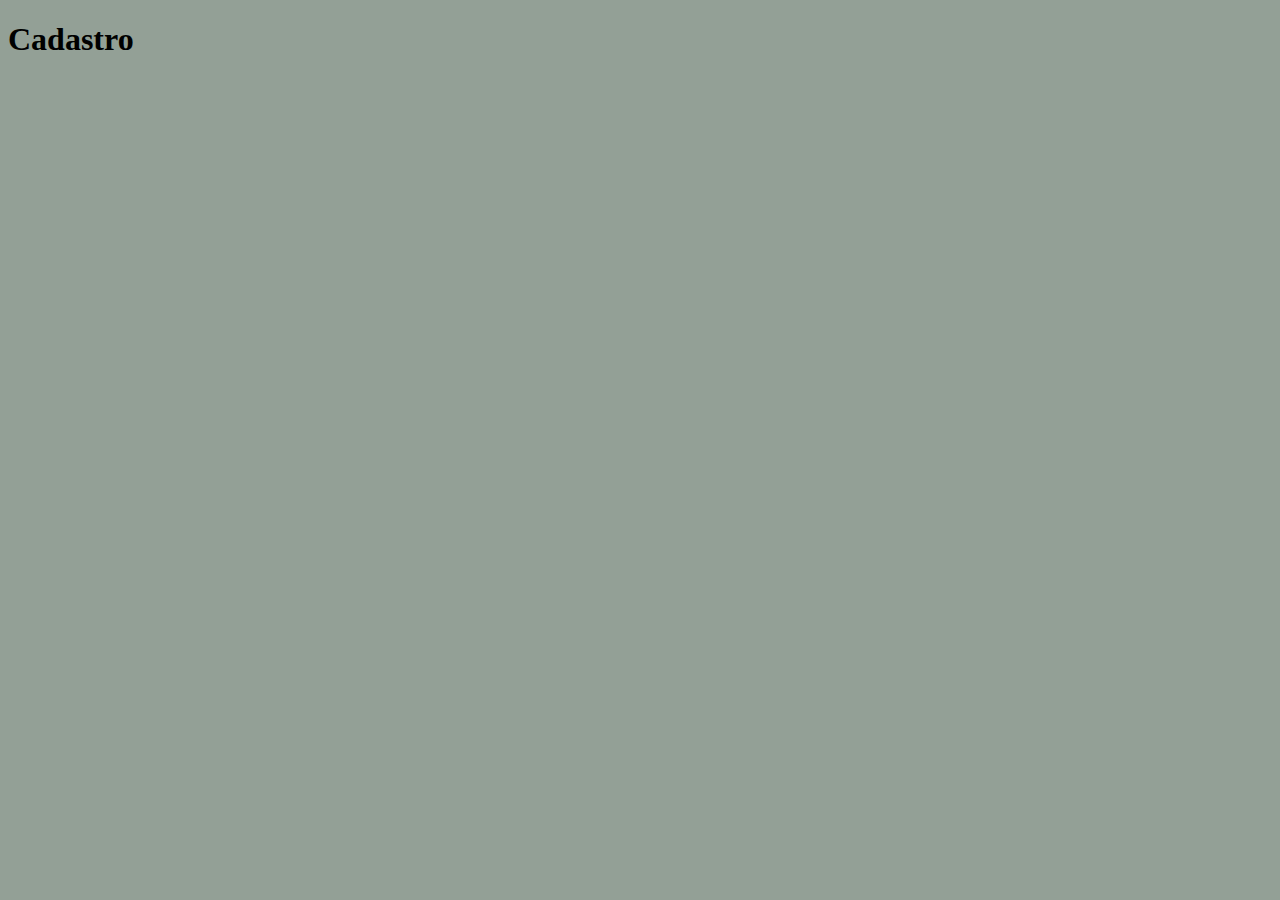
==== cadastro.html @ 2c356e43 "Tela de login e base do projeto" ====
<!DOCTYPE html>

<html lang="pt-br">
    <head>
        <meta charset="UTF-8" />
        <meta http-equiv="X-UA-Compatible" content="IE=edge" />
        <meta name="viewport" content="width=device-width, initial-scale=1.0" />

        <!-- <link rel="shortcut icon" href="./assets/favicon.png" type="image/x-icon" /> -->

        <title>Plataforma de Alvarás Farmacêuticos</title>

        <link rel="stylesheet" href="https://cdn.jsdelivr.net/npm/bootstrap-icons@1.10.3/font/bootstrap-icons.css" />
        <link href="https://cdn.jsdelivr.net/npm/bootstrap@5.3.0-alpha1/dist/css/bootstrap.min.css" rel="stylesheet" integrity="sha384-GLhlTQ8iRABdZLl6O3oVMWSktQOp6b7In1Zl3/Jr59b6EGGoI1aFkw7cmDA6j6gD" crossorigin="anonymous" />
        <link rel="stylesheet" href="./assets/css/cadastro.css" />
    </head>

    <body>
        <h1>Cadastro</h1>

        <script src="https://cdn.jsdelivr.net/npm/bootstrap@5.3.0-alpha1/dist/js/bootstrap.bundle.min.js" integrity="sha384-w76AqPfDkMBDXo30jS1Sgez6pr3x5MlQ1ZAGC+nuZB+EYdgRZgiwxhTBTkF7CXvN" crossorigin="anonymous"></script>
    </body>
</html>
---- assets/css/cadastro.css ----
body {
    background: #93A096;
}
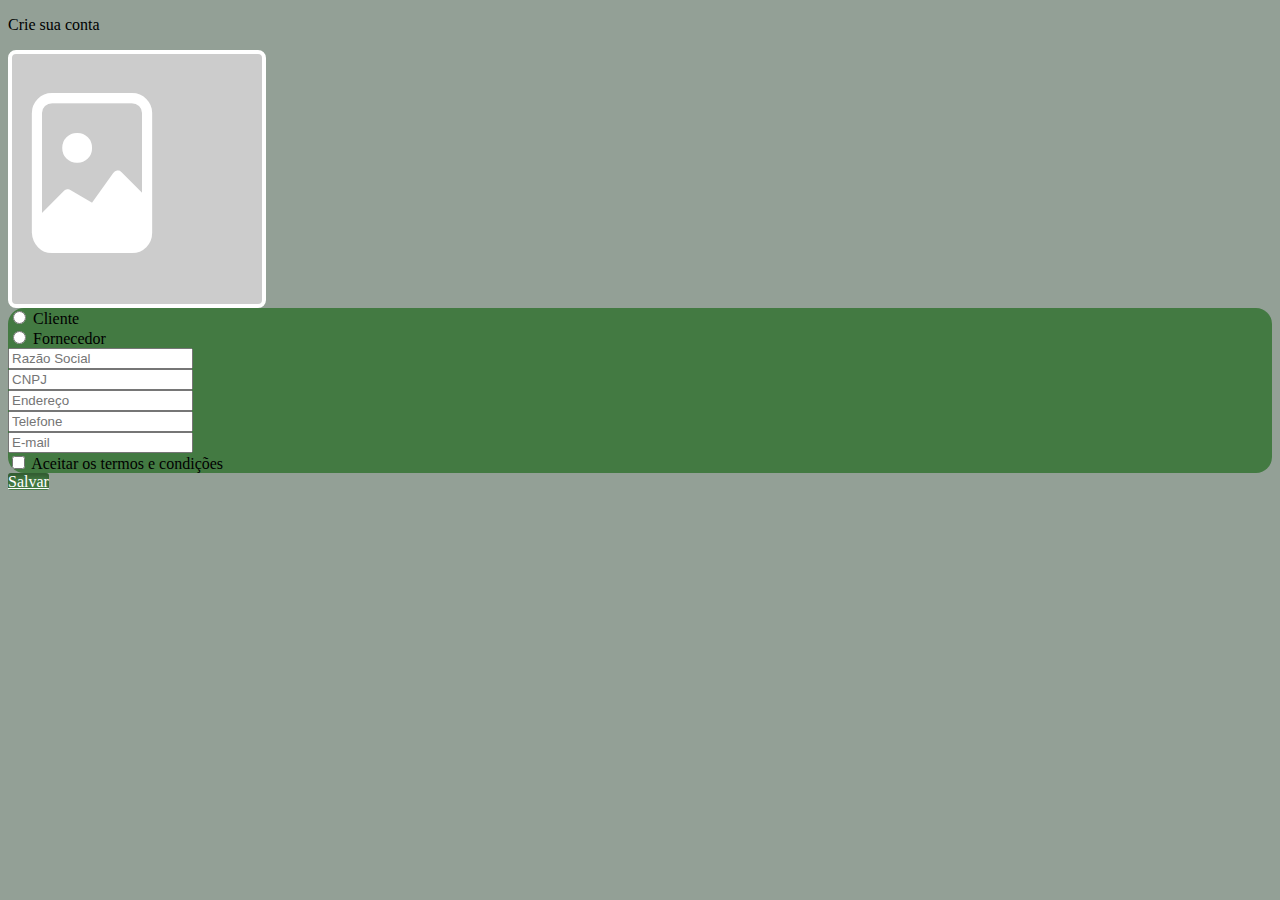
==== commit a60cfabf: "feat: construcao do cadastro" ====
--- a/cadastro.html
+++ b/cadastro.html
@@ -1,23 +1,94 @@
 <!DOCTYPE html>
 
 <html lang="pt-br">
-    <head>
-        <meta charset="UTF-8" />
-        <meta http-equiv="X-UA-Compatible" content="IE=edge" />
-        <meta name="viewport" content="width=device-width, initial-scale=1.0" />
+  <head>
+    <meta charset="UTF-8" />
+    <meta http-equiv="X-UA-Compatible" content="IE=edge" />
+    <meta name="viewport" content="width=device-width, initial-scale=1.0" />
 
-        <!-- <link rel="shortcut icon" href="./assets/favicon.png" type="image/x-icon" /> -->
+    <!-- <link rel="shortcut icon" href="./assets/favicon.png" type="image/x-icon" /> -->
 
-        <title>Plataforma de Alvarás Farmacêuticos</title>
+    <title>Plataforma de Alvarás Farmacêuticos</title>
 
-        <link rel="stylesheet" href="https://cdn.jsdelivr.net/npm/bootstrap-icons@1.10.3/font/bootstrap-icons.css" />
-        <link href="https://cdn.jsdelivr.net/npm/bootstrap@5.3.0-alpha1/dist/css/bootstrap.min.css" rel="stylesheet" integrity="sha384-GLhlTQ8iRABdZLl6O3oVMWSktQOp6b7In1Zl3/Jr59b6EGGoI1aFkw7cmDA6j6gD" crossorigin="anonymous" />
-        <link rel="stylesheet" href="./assets/css/cadastro.css" />
-    </head>
+    <link
+      rel="stylesheet"
+      href="https://cdn.jsdelivr.net/npm/bootstrap-icons@1.10.3/font/bootstrap-icons.css"
+    />
+    <link
+      href="https://cdn.jsdelivr.net/npm/bootstrap@5.3.0-alpha1/dist/css/bootstrap.min.css"
+      rel="stylesheet"
+      integrity="sha384-GLhlTQ8iRABdZLl6O3oVMWSktQOp6b7In1Zl3/Jr59b6EGGoI1aFkw7cmDA6j6gD"
+      crossorigin="anonymous"
+    />
+    <link rel="stylesheet" href="./assets/css/cadastro.css" />
+  </head>
 
-    <body>
-        <h1>Cadastro</h1>
+  <body>
+    <section>
+      <div class="row d-flex justify-content-center align-items-center">
+            <div class="d-flex flex-column gap-4 col-12 col-md-8 col-lg-6 col-xl-5">
+              <p class="text-white fs-4">Crie sua conta</p>
+                  <div class="mb-3">
+                    <label class="imagem" for="imagem_input" tabindex="0">
+                      <span class="escolha_imagem"><i class="bi bi-file-image"></i></span>
+                    </label>
+                    <input type="file" accept="image/*" id="imagem_input">
+                  </div>
+                  <div class="d-flex justify-content-around">
+                    <div class="card text-white card_container">
+                      <div class="card-body p-4 text-center">
+                        <div class="form-check form-check-inline mb-3">
+                          <input class="form-check-input" type="radio" name="inlineRadioOptions" id="cliente" value="cliente">
+                            <label class="form-check-label" for="inlineRadio1">Cliente</label>
+                        </div>
+                              <div class="form-check form-check-inline mb-3">
+                                  <input class="form-check-input" type="radio" name="inlineRadioOptions" id="fornecedor" value="fornecedor">
+                                  <label class="form-check-label" for="inlineRadio2">Fornecedor</label>
+                              </div>
+                    
+                              <form class="row">
+                                  <div class="mb-3 single-input">
+                                      <input type="text" class="form-control" id="razao_social" aria-describedby="razao_social" placeholder="Razão Social" />
+                                  </div>
 
-        <script src="https://cdn.jsdelivr.net/npm/bootstrap@5.3.0-alpha1/dist/js/bootstrap.bundle.min.js" integrity="sha384-w76AqPfDkMBDXo30jS1Sgez6pr3x5MlQ1ZAGC+nuZB+EYdgRZgiwxhTBTkF7CXvN" crossorigin="anonymous"></script>
-    </body>
+                                  <div class="mb-3 single-input">
+                                      <input type="text" class="form-control" id="cnpj" aria-describedby="cnpj" placeholder="CNPJ" />
+                                  </div>
+
+                                  <div class="mb-3 single-input">
+                                      <input type="text" class="form-control" id="Endereco" aria-describedby="Endereco" placeholder="Endereço" />
+                                  </div>
+
+                                  <div class="mb-3 single-input">
+                                    <input type="text" class="form-control" id="telefone" aria-describedby="Telefone" placeholder="Telefone" />
+                                  </div>
+
+                                  <div class="mb-3 single-input">
+                                    <input type="text" class="form-control" id="email" aria-describedby="Email" placeholder="E-mail" />
+                                  </div>
+
+                                  <div class="form-check mb-3">
+                                    <input class="form-check-input" type="checkbox" value="" id="aceitarTermos">
+                                    <label class="form-check-label" for="defaultCheck1">
+                                      Aceitar os termos e condições
+                                    </label>
+                                  </div>
+                              </form>
+                            </div>
+                          </div>
+                    </div>
+                    <div>
+                      <a href="./cadastro.html" target="_blank" type="button" class="btn btn-success btn_save">Salvar  </a>
+                  </div>
+                </div>
+            </div>
+        </div>
+    </section>
+
+    <script
+      src="https://cdn.jsdelivr.net/npm/bootstrap@5.3.0-alpha1/dist/js/bootstrap.bundle.min.js"
+      integrity="sha384-w76AqPfDkMBDXo30jS1Sgez6pr3x5MlQ1ZAGC+nuZB+EYdgRZgiwxhTBTkF7CXvN"
+      crossorigin="anonymous"
+    ></script>
+  </body>
 </html>
--- a/assets/css/cadastro.css
+++ b/assets/css/cadastro.css
@@ -1,3 +1,52 @@
 body {
     background: #93A096;
-}+}
+
+.card_container {
+    background: #437A42;
+    border-radius: 1rem;
+}
+
+.btn_save {
+    background: #437A42;
+    color: #FFF;
+    border-radius: 3px;
+    box-shadow: 0px 4px 4px 0px rgba(0, 0, 0, 0.25) inset;
+}
+
+i.bi.bi-file-image {
+    font-size: 10em;
+}
+
+#imagem_input {
+    display: none;
+}
+
+.imagem { 
+    width: 250px;
+    aspect-ratio: 5/5;
+    background:#ccc;
+    display: flex;
+    align-items: center;
+    color: #FFF;
+    border: 4px solid #FFF;
+    border-radius: 0.5rem;
+    transition: color 200ms ease-in-out; background: 200ms ease-in-out;
+}
+
+.imagem:hover {
+    color:#437A42;
+    background: #93A096;
+}
+
+.imagem:active {
+    border-color: #437A42;
+    color: #437A42;
+    background: #eee;
+  }
+
+  .imagem:focus {
+    color: #777;
+    background: #ccc;
+    box-shadow: 0 0 10px rgba(0, 0, 0, 0.3);
+  }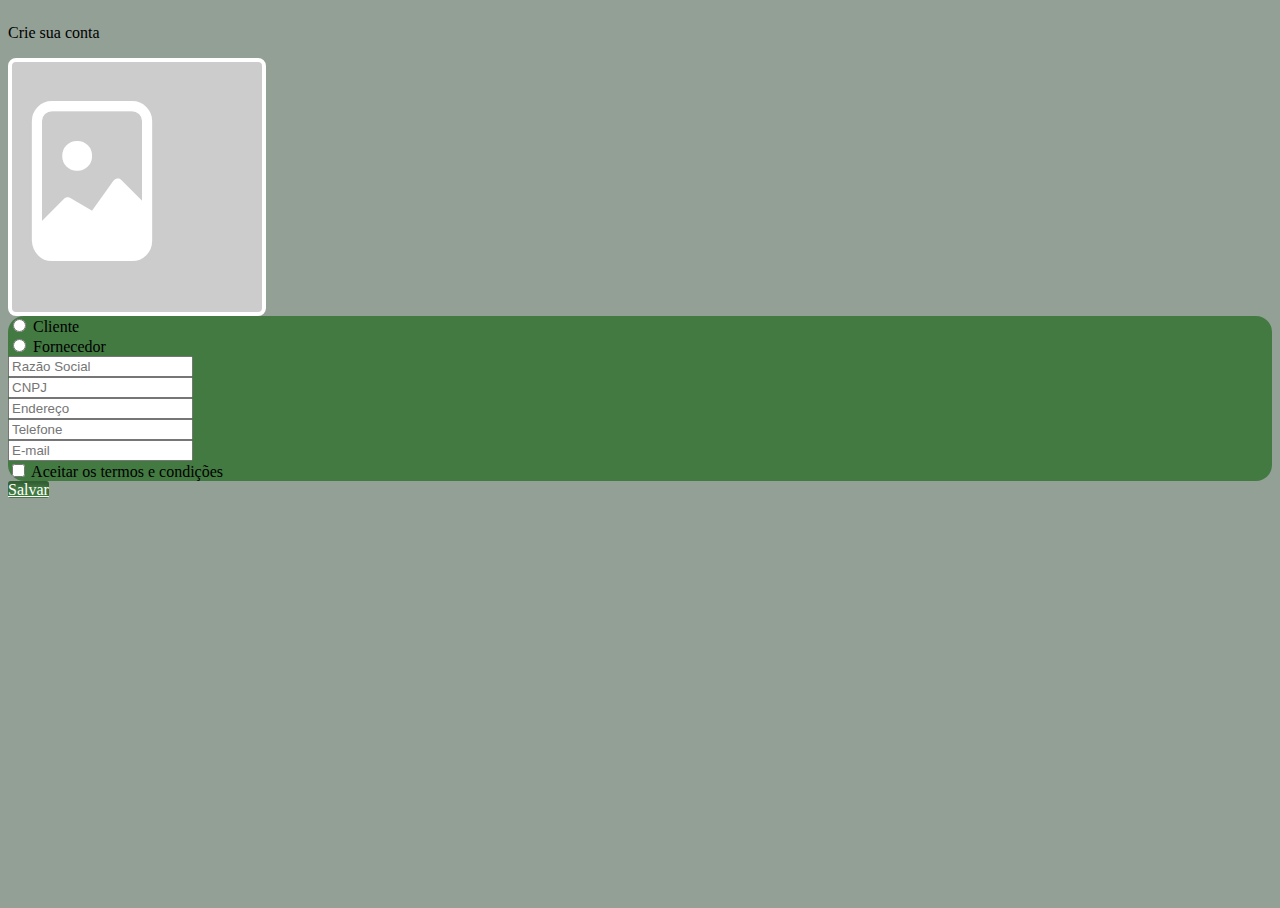
==== commit b6aa5175: "Alterações de layout" ====
--- a/cadastro.html
+++ b/cadastro.html
@@ -6,14 +6,13 @@
     <meta http-equiv="X-UA-Compatible" content="IE=edge" />
     <meta name="viewport" content="width=device-width, initial-scale=1.0" />
 
-    <!-- <link rel="shortcut icon" href="./assets/favicon.png" type="image/x-icon" /> -->
-
     <title>Plataforma de Alvarás Farmacêuticos</title>
 
     <link
       rel="stylesheet"
       href="https://cdn.jsdelivr.net/npm/bootstrap-icons@1.10.3/font/bootstrap-icons.css"
     />
+
     <link
       href="https://cdn.jsdelivr.net/npm/bootstrap@5.3.0-alpha1/dist/css/bootstrap.min.css"
       rel="stylesheet"
@@ -23,66 +22,72 @@
     <link rel="stylesheet" href="./assets/css/cadastro.css" />
   </head>
 
-  <body>
+  <body class="container">
     <section>
       <div class="row d-flex justify-content-center align-items-center">
-            <div class="d-flex flex-column gap-4 col-12 col-md-8 col-lg-6 col-xl-5">
-              <p class="text-white fs-4">Crie sua conta</p>
-                  <div class="mb-3">
-                    <label class="imagem" for="imagem_input" tabindex="0">
-                      <span class="escolha_imagem"><i class="bi bi-file-image"></i></span>
-                    </label>
-                    <input type="file" accept="image/*" id="imagem_input">
-                  </div>
-                  <div class="d-flex justify-content-around">
-                    <div class="card text-white card_container">
-                      <div class="card-body p-4 text-center">
-                        <div class="form-check form-check-inline mb-3">
-                          <input class="form-check-input" type="radio" name="inlineRadioOptions" id="cliente" value="cliente">
-                            <label class="form-check-label" for="inlineRadio1">Cliente</label>
-                        </div>
-                              <div class="form-check form-check-inline mb-3">
-                                  <input class="form-check-input" type="radio" name="inlineRadioOptions" id="fornecedor" value="fornecedor">
-                                  <label class="form-check-label" for="inlineRadio2">Fornecedor</label>
-                              </div>
+        <div class="d-flex flex-column gap-4 col-12 col-md-8 col-lg-6 col-xl-5">
+          <div class="d-flex justify-content-center align-items-center mt-5">
+            <p class="text-white fs-4">Crie sua conta</p>
+          </div>
+  
+          <div class="d-flex align-items-center justify-content-center">
+            <label class="imagem" for="imagem_input" tabindex="0">
+              <span class="escolha_imagem"><i class="bi bi-file-image"></i></span>
+            </label>
+
+            <input type="file" accept="image/*" id="imagem_input" aria-label="Imagem" />
+          </div>
+                  
+          <div class="d-flex justify-content-around">
+            <div class="card text-white card_container">
+              <div class="card-body p-4 text-center">
+                  <div class="form-check form-check-inline mb-3">
+                        <input class="form-check-input" type="radio" name="inlineRadioOptions" id="cliente" value="cliente">
+                          <label class="form-check-label" for="cliente">Cliente</label>
+                      </div>
+                      <div class="form-check form-check-inline mb-3">
+                          <input class="form-check-input" type="radio" name="inlineRadioOptions" id="fornecedor" value="fornecedor">
+                          <label class="form-check-label" for="fornecedor">Fornecedor</label>
+                      </div>
+            
+                      <form class="row">
+                          <div class="mb-3 single-input">
+                              <input type="text" class="form-control" id="razao_social" aria-describedby="razao_social" placeholder="Razão Social" />
+                          </div>
+
+                          <div class="mb-3 single-input">
+                              <input type="text" class="form-control" id="cnpj" aria-describedby="cnpj" placeholder="CNPJ" />
+                          </div>
+
+                          <div class="mb-3 single-input">
+                              <input type="text" class="form-control" id="Endereco" aria-describedby="Endereco" placeholder="Endereço" />
+                          </div>
+
+                          <div class="mb-3 single-input">
+                            <input type="text" class="form-control" id="telefone" aria-describedby="Telefone" placeholder="Telefone" />
+                          </div>
+
+                          <div class="mb-3 single-input">
+                            <input type="text" class="form-control" id="email" aria-describedby="Email" placeholder="E-mail" />
+                          </div>
+
+                          <div class="form-check d-flex justify-content-end">
+                            <label class="form-check-label" for="defaultCheck1">
+                              <input class="form-check-input" type="checkbox" id="aceitarTermos" aria-label="Termos" />
+
+                              Aceitar os termos e condições
+                            </label>
+                          </div>
+                      </form>
+                    </div>
+            </div>
+          </div>
                     
-                              <form class="row">
-                                  <div class="mb-3 single-input">
-                                      <input type="text" class="form-control" id="razao_social" aria-describedby="razao_social" placeholder="Razão Social" />
-                                  </div>
-
-                                  <div class="mb-3 single-input">
-                                      <input type="text" class="form-control" id="cnpj" aria-describedby="cnpj" placeholder="CNPJ" />
-                                  </div>
-
-                                  <div class="mb-3 single-input">
-                                      <input type="text" class="form-control" id="Endereco" aria-describedby="Endereco" placeholder="Endereço" />
-                                  </div>
-
-                                  <div class="mb-3 single-input">
-                                    <input type="text" class="form-control" id="telefone" aria-describedby="Telefone" placeholder="Telefone" />
-                                  </div>
-
-                                  <div class="mb-3 single-input">
-                                    <input type="text" class="form-control" id="email" aria-describedby="Email" placeholder="E-mail" />
-                                  </div>
-
-                                  <div class="form-check mb-3">
-                                    <input class="form-check-input" type="checkbox" value="" id="aceitarTermos">
-                                    <label class="form-check-label" for="defaultCheck1">
-                                      Aceitar os termos e condições
-                                    </label>
-                                  </div>
-                              </form>
-                            </div>
-                          </div>
-                    </div>
-                    <div>
-                      <a href="./cadastro.html" target="_blank" type="button" class="btn btn-success btn_save">Salvar  </a>
-                  </div>
-                </div>
-            </div>
+        <div class="d-flex flex-column mb-5 text-end">
+          <div>
+            <a href="#" target="_blank" type="button" class="btn btn-success btn_save" onclick="redirecionar()">Salvar</a>
         </div>
+      </div>
     </section>
 
     <script
@@ -90,5 +95,7 @@
       integrity="sha384-w76AqPfDkMBDXo30jS1Sgez6pr3x5MlQ1ZAGC+nuZB+EYdgRZgiwxhTBTkF7CXvN"
       crossorigin="anonymous"
     ></script>
+
+    <script src="./assets/js/scripts.js"></script>
   </body>
 </html>
--- a/assets/css/cadastro.css
+++ b/assets/css/cadastro.css
@@ -1,5 +1,15 @@
+html, body {
+    height: 100%;
+}
+
 body {
+    display: flex;
+    flex-direction: column;
     background: #93A096;
+}
+
+.container {
+    flex: 1;
 }
 
 .card_container {
